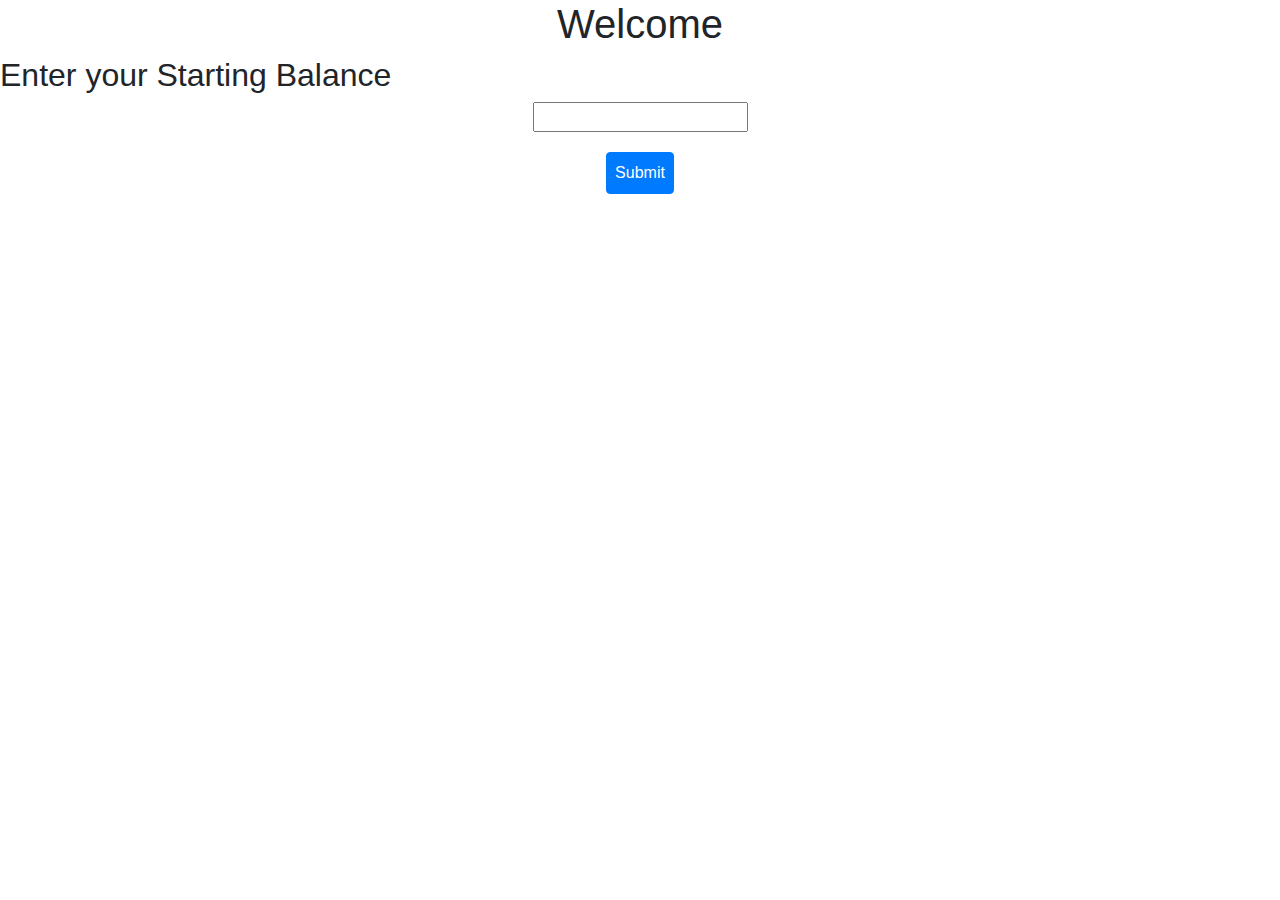
==== index.html @ 97e385be "first commit" ====
<!DOCTYPE html>
<html lang="en">
<head>
    <meta charset="UTF-8">
    <meta http-equiv="X-UA-Compatible" content="IE=edge">
    <meta name="viewport" content="width=device-width, initial-scale=1.0">
    <title>Document</title>
      <!-- Bootstrap CSS -->
      <link rel="stylesheet" href="/bootstrap/css/bootstrap.min.css">
    <!--css-->
    <link rel="stylesheet" href="/css/index.css">

    <!--Js Script-->

    <!--manifest file-->
    <link rel="manifest" href="/manifest.json">
    <!-- Pwa service worker -->
    <script src="js\app.js"></script>
    <script src="serviceWorker.js"></script>

</head>
<body >
   
    
<h1 class="text-center">Welcome</h1>
<h2>Enter your Starting Balance </h2>

<div class="container subtitle mt-2">
    <div class="row">
        <div class="col-12 text-center">
            <input type="number" name="startBal" id="startBal" class="text-center"  style="
            color: #2dd62c;">

        </div>
        <div class="col-12 text-center mt-1">
            <button onclick="initialize()" class="btn btn-primary p-2 mt-3 buttonFade" >Submit</button>
        </div>
    </div>
</div>



<script>
    function initialize(){
        var inputValue=document.getElementById('startBal').value;
        localStorage.setItem('inputValueLs',inputValue);

        location.href = "/main.html";
       // document.getElementById("showStartBal").innerHTML = startBal;
    }
</script>



    
    <!-- Bootstrap JavaScript;-->
    <script src="/bootstrap/js/bootstrap.min.js"></script>
   
</body>
</html>
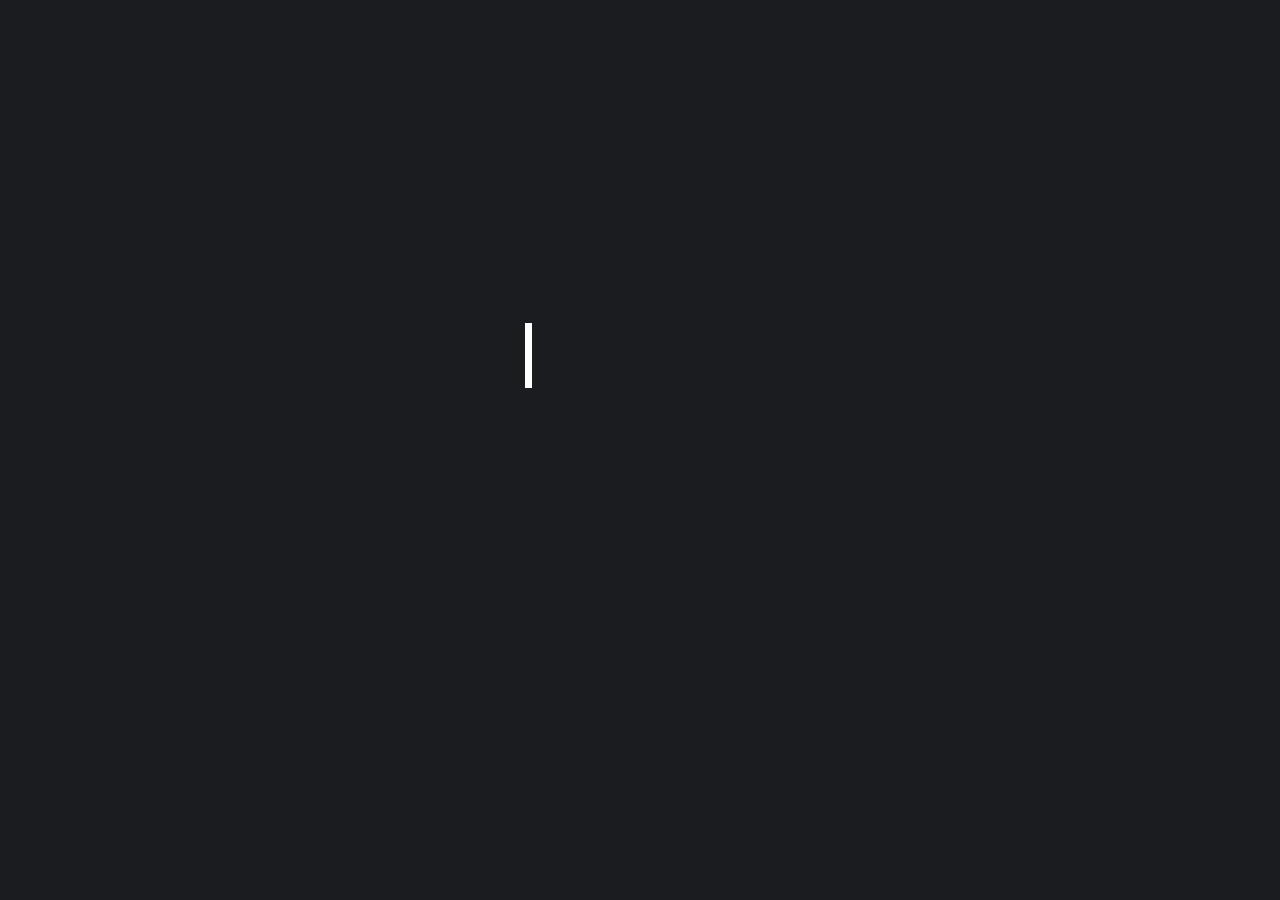
==== commit a91fd6fa: "commit 3" ====
--- a/index.html
+++ b/index.html
@@ -4,16 +4,16 @@
     <meta charset="UTF-8">
     <meta http-equiv="X-UA-Compatible" content="IE=edge">
     <meta name="viewport" content="width=device-width, initial-scale=1.0">
-    <title>Document</title>
+    <title>Win Rate Calculator</title>
       <!-- Bootstrap CSS -->
-      <link rel="stylesheet" href="/bootstrap/css/bootstrap.min.css">
+      <link rel="stylesheet" href="bootstrap/css/bootstrap.min.css">
     <!--css-->
-    <link rel="stylesheet" href="/css/index.css">
+    <link rel="stylesheet" href="css/Index.css">
 
     <!--Js Script-->
 
     <!--manifest file-->
-    <link rel="manifest" href="/manifest.json">
+    <link rel="manifest" href="manifest.json">
     <!-- Pwa service worker -->
     <script src="js\app.js"></script>
     <script src="serviceWorker.js"></script>
@@ -45,7 +45,7 @@
         var inputValue=document.getElementById('startBal').value;
         localStorage.setItem('inputValueLs',inputValue);
 
-        location.href = "/main.html";
+        location.href = "main.html";
        // document.getElementById("showStartBal").innerHTML = startBal;
     }
 </script>
@@ -54,7 +54,7 @@
 
     
     <!-- Bootstrap JavaScript;-->
-    <script src="/bootstrap/js/bootstrap.min.js"></script>
+    <script src="bootstrap/js/bootstrap.min.js"></script>
    
 </body>
 </html>
--- a/css/Index.css
+++ b/css/Index.css
@@ -0,0 +1,171 @@
+:root {
+    --bg-color: #1B1C20;
+    --typewriterSpeed: 2s;
+    --typewriterCharacters: 7;
+
+    --typewriterSpeed2: 10s;
+    --typewriterCharacters2: 27;
+  }
+  
+  body {
+    margin: 0;
+    font-family: "Source Sans Pro", sans-serif;
+    min-height: 100vh;
+    display: grid;
+    place-content: center;
+    text-align: center;
+    background: var(--bg-color);
+    color: white;
+  }
+  
+  h1 {
+    font-size: clamp(1rem, 3vw + 1rem, 4rem);
+    margin: auto;
+    position: relative;
+    font-family: "Source Code Pro", monospace;
+    position: relative;
+    width: max-content;
+  }
+  
+  h1::before,
+  h1::after {
+    content: "";
+    position: absolute;
+    top: 0;
+    right: 0;
+    bottom: 0;
+    left: 0;
+  }
+  
+  h1::before {
+    background: var(--bg-color);
+    animation: typewriter var(--typewriterSpeed)
+      steps(var(--typewriterCharacters)) 1s forwards;
+  }
+  
+  h1::after {
+    width: 0.125em;
+    background: white;
+    animation: typewriter var(--typewriterSpeed)
+        steps(var(--typewriterCharacters)) 1s forwards,
+      blink 750ms steps(var(--typewriterCharacters)) ;
+  }
+
+
+  
+/*h2 trail*/
+h2::after {
+  width: 0.125em;
+  background: #1B1C20;;
+  animation: typewriter var(--typewriterSpeed2)
+      steps(var(--typewriterCharacters2)) calc(var(--typewriterSpeed) + 2s) forwards,
+    blink 750ms steps(var(--typewriterCharacters2)) infinite;
+}
+
+h2 {
+  font-size: clamp(1rem, 3vw + 1rem, 4rem);
+  margin: auto;
+  position: relative;
+  font-family: "Source Code Pro", monospace;
+  position: relative;
+  width: max-content;
+}
+
+h2::before,
+h2::after {
+  content: "";
+  position: absolute;
+  top: 0;
+  right: 0;
+  bottom: 0;
+  left: 0;
+}
+
+h2::before {
+  background: var(--bg-color);
+  animation: typewriter var(--typewriterSpeed2)
+    steps(var(--typewriterCharacters2)) calc(var(--typewriterSpeed) + 2s) forwards;
+}
+  
+/*h2 trail*/
+
+  .subtitle {
+    color: rgba(226, 58, 58, 0.7);
+    font-size: 2rem;
+    font-weight: 400;
+    opacity: 0;
+    transform: translateY(3rem);
+    animation: fadeInUp 2s ease calc(var(--typewriterSpeed2) + 4s) forwards;
+  }
+
+
+  .buttonFade{
+    opacity: 0;
+    animation: fadeIn 2s ease calc(var(--typewriterSpeed2) + 6s) forwards !important;
+  }
+  
+  @keyframes typewriter {
+    to {
+      left: 100%;
+      background: #1B1C20;
+    }
+  }
+  
+  @keyframes blink {
+    to {
+      background: transparent;
+    }
+  }
+  
+  @keyframes fadeInUp {
+    to {
+      opacity: 1;
+      transform: translateY(0);
+    }
+  }
+
+
+  @keyframes fadeIn {
+    
+    to {
+      opacity: 1;
+      transform: translateY(0);
+    }
+  }
+  
+ 
+
+  @media screen and (max-width: 480px) {
+    h2{
+      font-size: 1.5rem;
+    
+    }
+
+    .subtitle{
+      font-size: 1.5rem;
+    }
+      
+    
+  }
+
+
+
+  @media screen and (max-width: 369px) {
+    h2{
+      font-size: 1.2rem;
+    }
+    .subtitle{
+      font-size: 1.2rem;
+    }
+    
+  }
+
+
+  @media screen and (max-width: 292px) {
+    h2{
+      font-size: 1.1rem;
+    }
+    .subtitle{
+      font-size: 1.1rem;
+    }
+  }